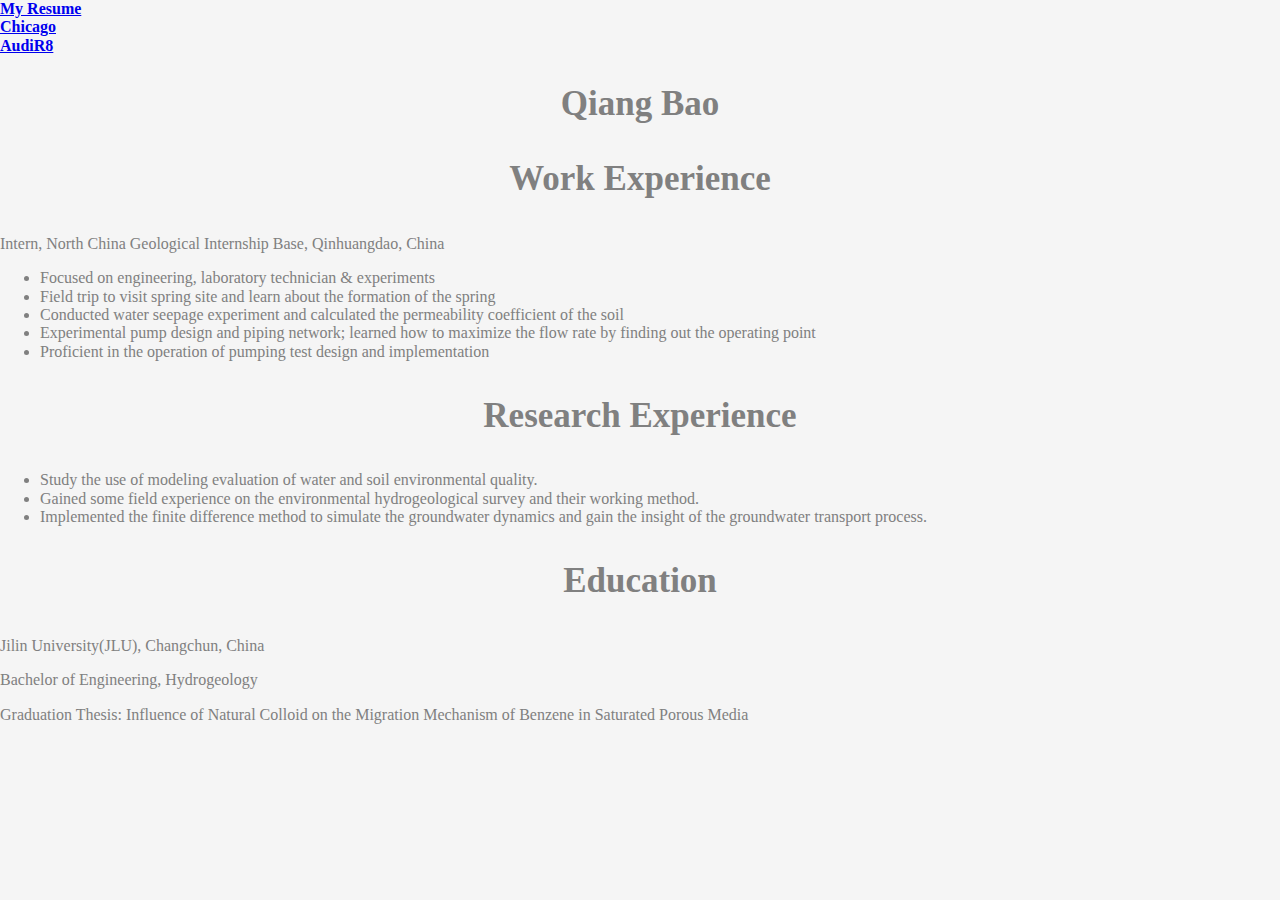
==== index.html @ e3ffbb65 "1" ====
<!DOCTYPE html>
<html lang="en">
<head>
    <meta charset="UTF-8">
    <link rel="stylesheet" href="css/reset.css"/>
    <link rel="stylesheet" href="css/style.css"/>
    <title>My Resume</title>
</head>

<body>
 <div>
   <li><a href="https://qiang-1028.github.io/Project2/index.html"><strong>My Resume</strong></a></li>
   <li><a href="https://qiang-1028.github.io/Project2/chicago.html"><strong>Chicago</strong></a></li>
   <li><a href="https://qiang-1028.github.io/Project2/audiR8.html"><strong>AudiR8</strong></a></li>
  </ul>
 </div>
 <div>
  <h2>Qiang Bao</h2>
   <h3><strong>Work Experience</strong></h3>
    <p>Intern, North China Geological Internship Base, Qinhuangdao, China</p>
    <ul>
     <li>Focused on engineering, laboratory technician & experiments</li>
     <li>Field trip to visit spring site and learn about the formation of the spring</li>
     <li>Conducted water seepage experiment and calculated the permeability coefficient of the soil</li>
     <li>Experimental pump design and piping network; learned how to maximize the flow rate by finding
out the operating point</li>
     <li>Proficient in the operation of pumping test design and implementation
</li>
    </ul>
   <h3><strong>Research Experience</strong></h3> 
    <ul>
     <li>Study the use of modeling evaluation of water and soil environmental quality.</li>
     <li>Gained some field experience on the environmental hydrogeological survey and their working method.</li>
     <li>Implemented the finite difference method to simulate the groundwater dynamics and gain the insight of the groundwater transport process.</li>
    </ul>
    <h3><strong>Education</strong></h3>
    <p>Jilin University(JLU), Changchun, China</p>
    <p>Bachelor of Engineering, Hydrogeology</p>
    <p>Graduation Thesis: Influence of Natural Colloid on the Migration Mechanism of Benzene in Saturated Porous Media</p>
   
 </div>

</body>
---- css/style.css ----
@import url('https://fonts.googleapis.com/css?family=Modak&display=swap');

body {
  background-color: whitesmoke;
  font-family: Georgia, serif;
  color:gray
}

h1 ,h2, h3{
	font-family: Georgia, serif;
	text-align: center;
	font-size: 35px;
	color: gray;
}

p {
  color:gray;
  font-family:Georgia, serif;

li {
  color:gray;
  font-family:Georgia, serif;


body,h1,h2,h3,p,em {
  margin-left: 0.2%;



em {
  color:gray;
}

img {
  max-width: 100%;
  height: auto;
}

.nav {
  width: 100%;
  border: 1px solid #ccc;
  border-width: 1px 0;
  list-style: none;
  margin: 0;
  padding: 0;
  text-align: center;
}

.nav li{
  display: inline;
  font-size: x-large;
}

.nav a {
  display: inline-block;
  color:gray;
  font-family: sans-serif;
  padding: 10px;
}
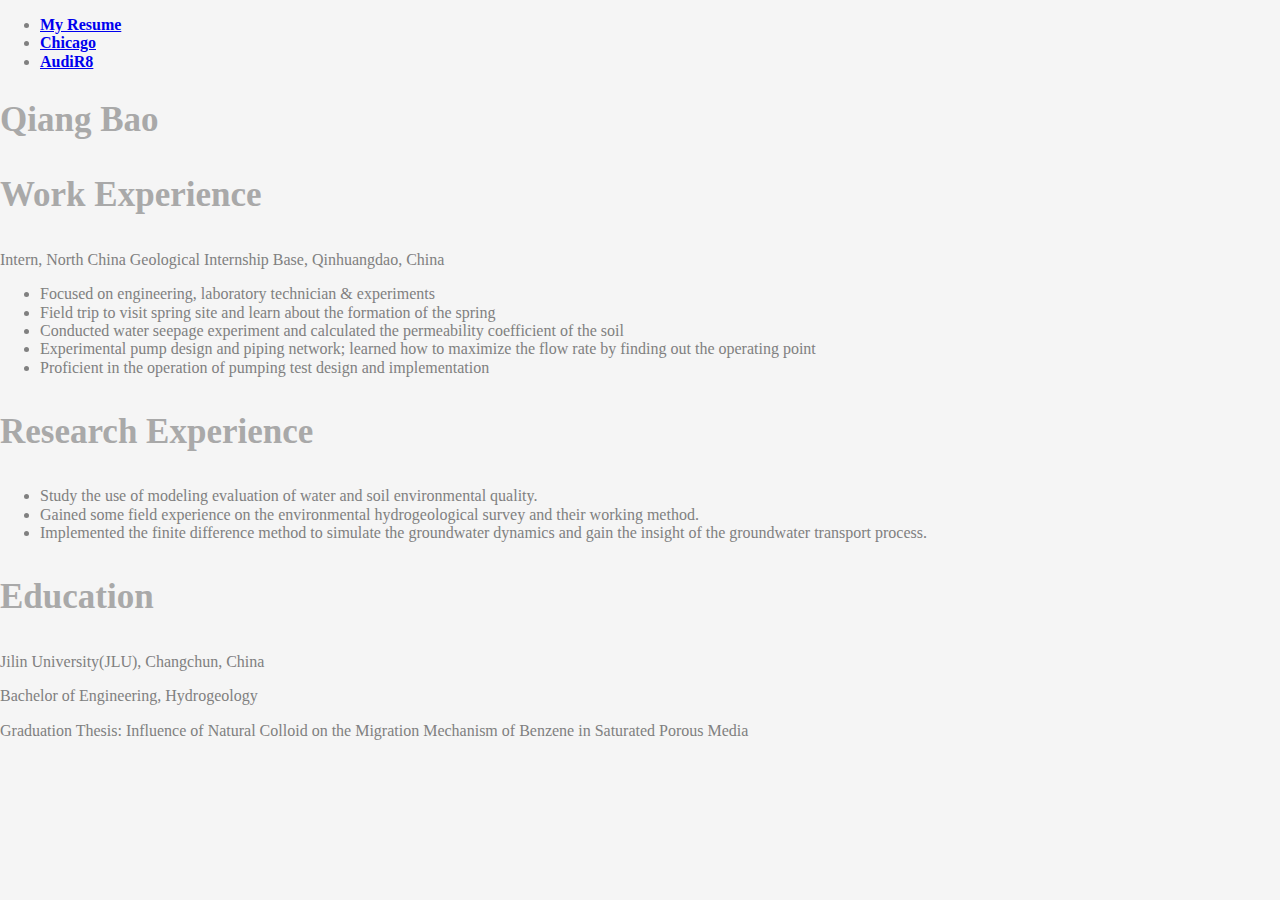
==== commit 46f26d95: "1" ====
--- a/index.html
+++ b/index.html
@@ -8,13 +8,13 @@
 </head>
 
 <body>
- <div>
+ <nav>
+ <ul class="nav">
    <li><a href="https://qiang-1028.github.io/Project2/index.html"><strong>My Resume</strong></a></li>
    <li><a href="https://qiang-1028.github.io/Project2/chicago.html"><strong>Chicago</strong></a></li>
    <li><a href="https://qiang-1028.github.io/Project2/audiR8.html"><strong>AudiR8</strong></a></li>
   </ul>
- </div>
- <div>
+ 
   <h2>Qiang Bao</h2>
    <h3><strong>Work Experience</strong></h3>
     <p>Intern, North China Geological Internship Base, Qinhuangdao, China</p>
--- a/css/style.css
+++ b/css/style.css
@@ -8,9 +8,8 @@
 
 h1 ,h2, h3{
 	font-family: Georgia, serif;
-	text-align: center;
 	font-size: 35px;
-	color: gray;
+	color: darkgray;
 }
 
 p {
@@ -22,8 +21,9 @@
   font-family:Georgia, serif;
 
 
-body,h1,h2,h3,p,em {
+body,h1,h2,h3,h4,p {
   margin-left: 0.2%;
+}
 
 
 
@@ -36,14 +36,15 @@
   height: auto;
 }
 
-.nav {
+nav {
+
   width: 100%;
   border: 1px solid #ccc;
   border-width: 1px 0;
   list-style: none;
   margin: 0;
   padding: 0;
-  text-align: center;
+  
 }
 
 .nav li{
@@ -56,4 +57,5 @@
   color:gray;
   font-family: sans-serif;
   padding: 10px;
-}+}
+
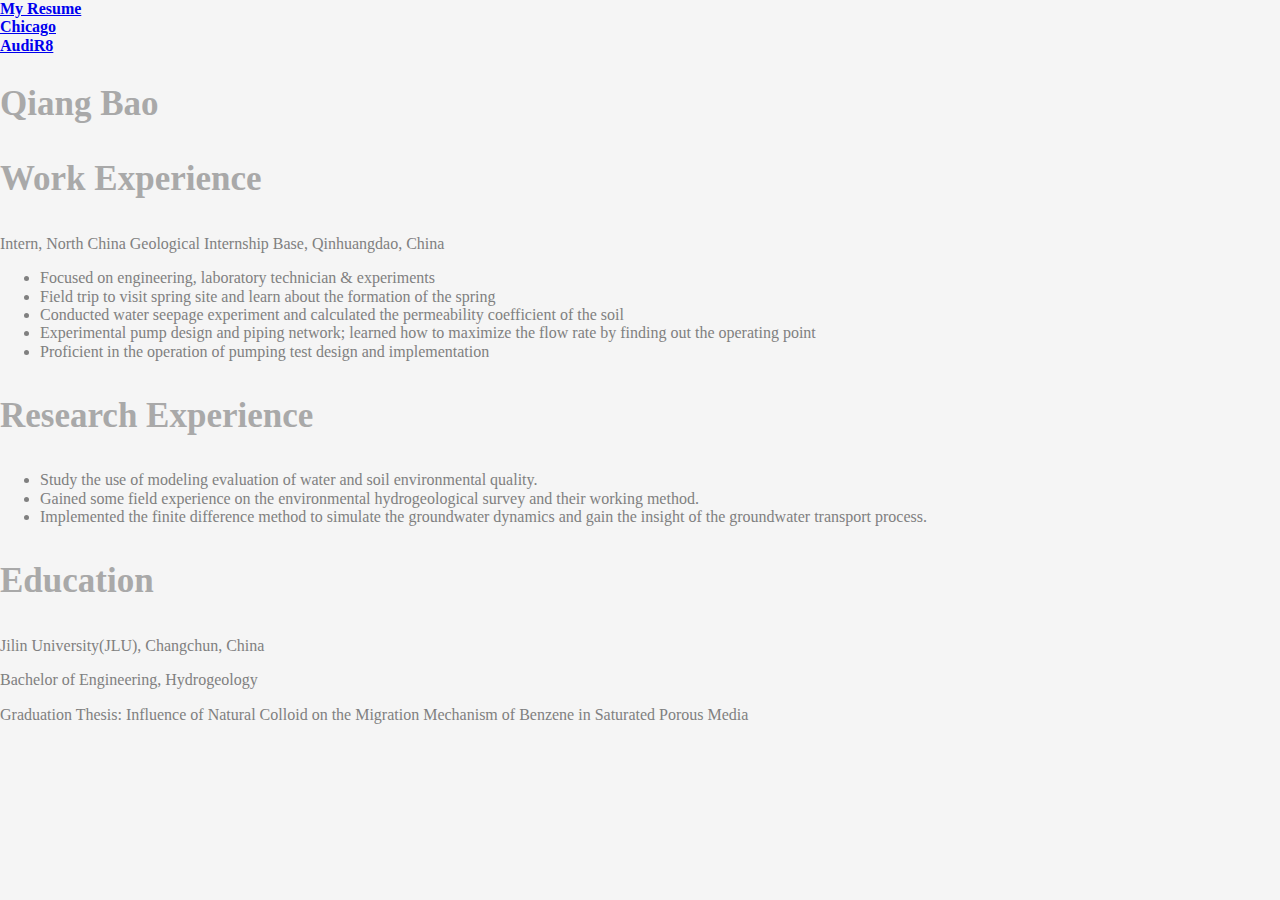
==== commit 46d4123f: "1" ====
--- a/index.html
+++ b/index.html
@@ -9,11 +9,11 @@
 
 <body>
  <nav>
- <ul class="nav">
-   <li><a href="https://qiang-1028.github.io/Project2/index.html"><strong>My Resume</strong></a></li>
-   <li><a href="https://qiang-1028.github.io/Project2/chicago.html"><strong>Chicago</strong></a></li>
-   <li><a href="https://qiang-1028.github.io/Project2/audiR8.html"><strong>AudiR8</strong></a></li>
+   <li><a href="index.html"><strong>My Resume</strong></a></li>
+   <li><a href="chicago.html"><strong>Chicago</strong></a></li>
+   <li><a href="audiR8.html"><strong>AudiR8</strong></a></li>
   </ul>
+  </nav>
  
   <h2>Qiang Bao</h2>
    <h3><strong>Work Experience</strong></h3>
@@ -38,6 +38,5 @@
     <p>Bachelor of Engineering, Hydrogeology</p>
     <p>Graduation Thesis: Influence of Natural Colloid on the Migration Mechanism of Benzene in Saturated Porous Media</p>
    
- </div>
 
 </body>--- a/css/style.css
+++ b/css/style.css
@@ -36,20 +36,21 @@
   height: auto;
 }
 
-nav {
 
-  width: 100%;
-  border: 1px solid #ccc;
-  border-width: 1px 0;
-  list-style: none;
+nav{
+  border: solid navy;
   margin: 0;
-  padding: 0;
-  
+  text-align: center;
+  font-family: Cambria,Arial;
+  background-color: red ;
+
 }
 
 .nav li{
+text-align:center;
   display: inline;
   font-size: x-large;
+  
 }
 
 .nav a {
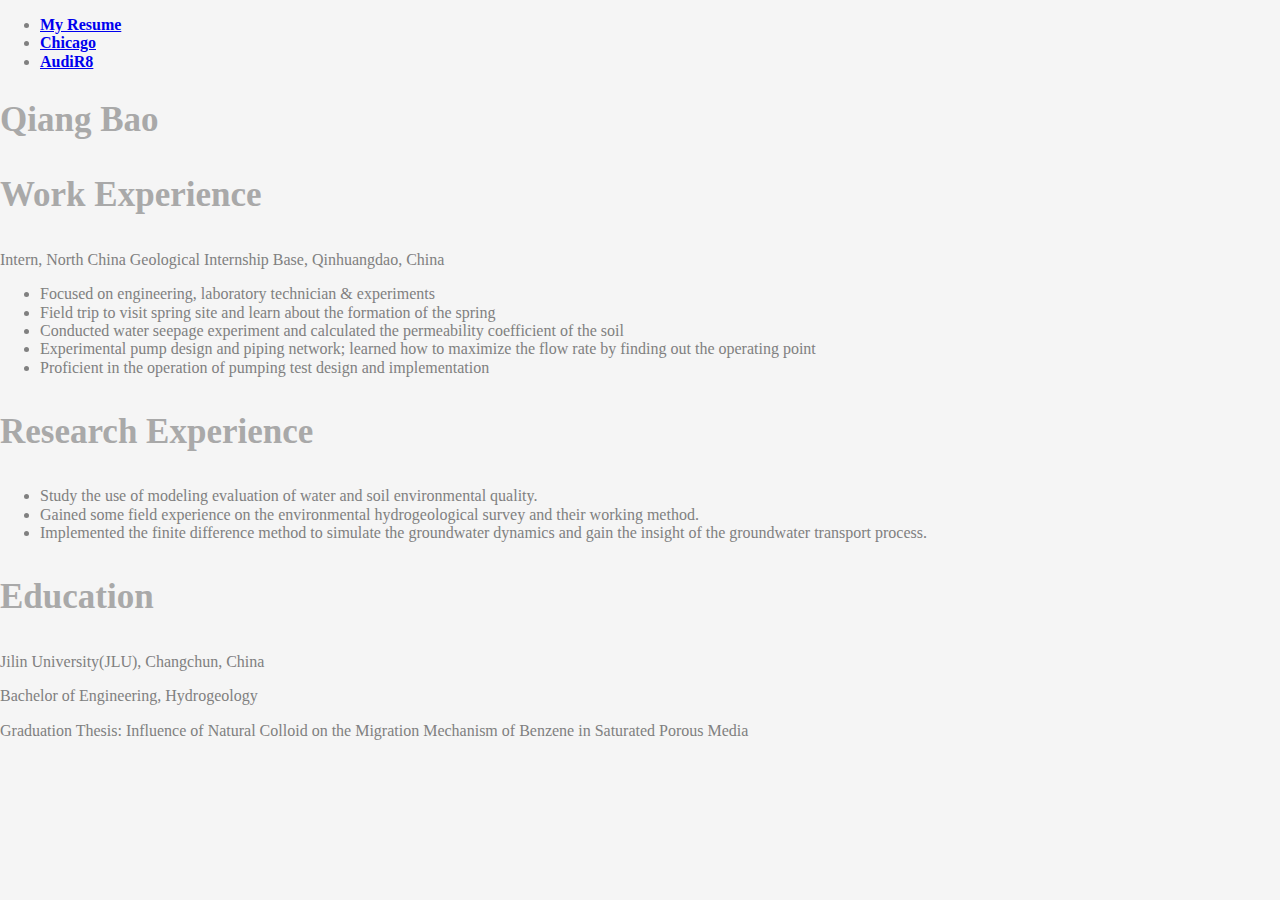
==== commit 6b038405: "Update index.html" ====
--- a/index.html
+++ b/index.html
@@ -9,6 +9,7 @@
 
 <body>
  <nav>
+ <ul>
    <li><a href="index.html"><strong>My Resume</strong></a></li>
    <li><a href="chicago.html"><strong>Chicago</strong></a></li>
    <li><a href="audiR8.html"><strong>AudiR8</strong></a></li>
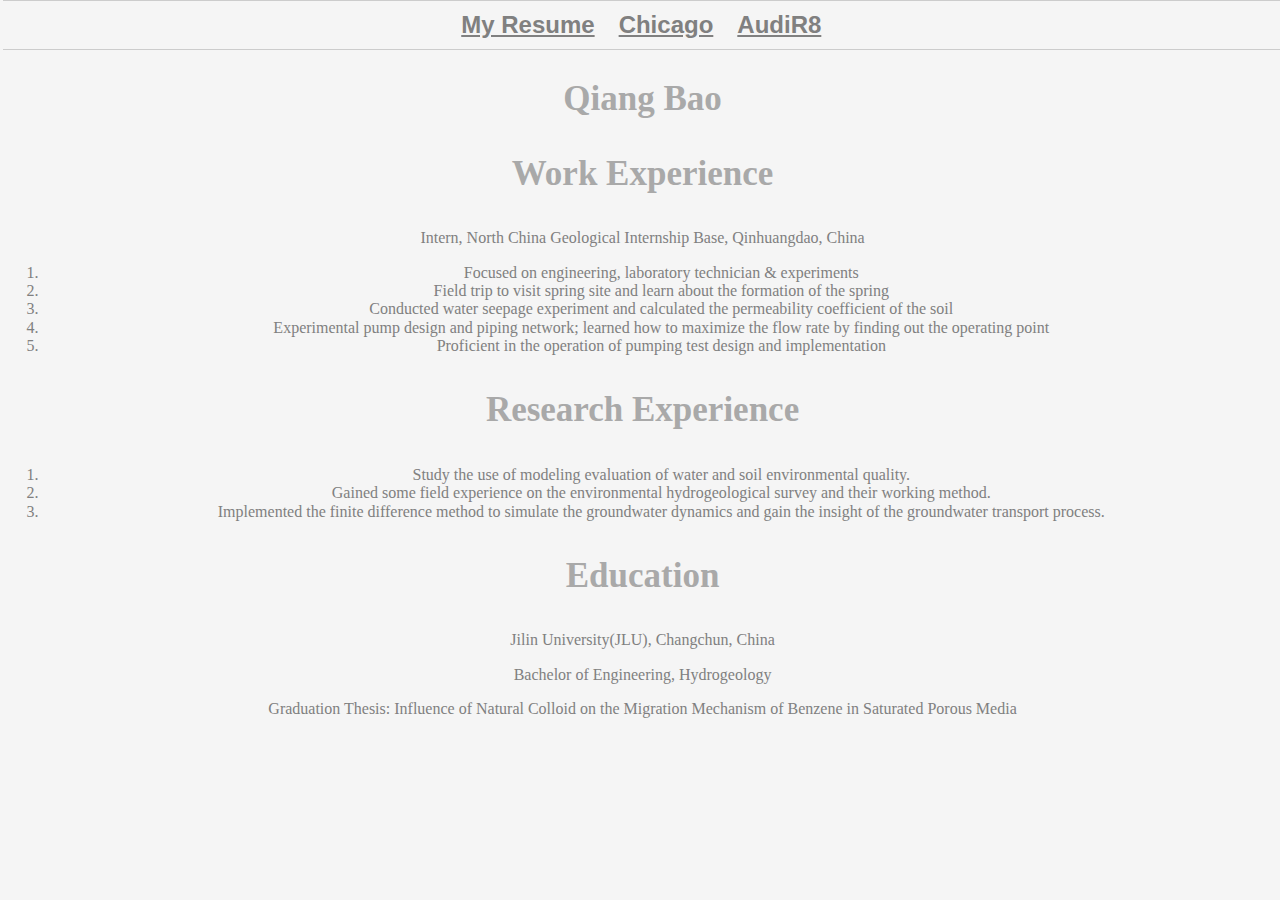
==== commit b5be76ea: "1" ====
--- a/index.html
+++ b/index.html
@@ -9,8 +9,7 @@
 
 <body>
  <nav>
- <ul>
-   <li><a href="index.html"><strong>My Resume</strong></a></li>
+  <li><a href="index.html"><strong>My Resume</strong></a></li>
    <li><a href="chicago.html"><strong>Chicago</strong></a></li>
    <li><a href="audiR8.html"><strong>AudiR8</strong></a></li>
   </ul>
--- a/css/style.css
+++ b/css/style.css
@@ -4,8 +4,14 @@
   background-color: whitesmoke;
   font-family: Georgia, serif;
   color:gray
+  text-align:center;
 }
 
+ul{
+ list-style-type: rectangular;
+ color: black;
+ text-align: center;
+}
 h1 ,h2, h3{
 	font-family: Georgia, serif;
 	font-size: 35px;
@@ -15,13 +21,14 @@
 p {
   color:gray;
   font-family:Georgia, serif;
-
+}
 li {
   color:gray;
   font-family:Georgia, serif;
-
+}
 
 body,h1,h2,h3,h4,p {
+text-align:center;
   margin-left: 0.2%;
 }
 
@@ -36,24 +43,24 @@
   height: auto;
 }
 
-
-nav{
-  border: solid navy;
+nav {
+  text-align:center;
+  width: 100%;
+  border: 1px solid #ccc;
+  border-width: 1px 0;
+  list-style: none;
   margin: 0;
-  text-align: center;
-  font-family: Cambria,Arial;
-  background-color: red ;
+  padding: 0;
 
 }
 
-.nav li{
-text-align:center;
+nav li{
   display: inline;
   font-size: x-large;
   
 }
 
-.nav a {
+nav a {
   display: inline-block;
   color:gray;
   font-family: sans-serif;
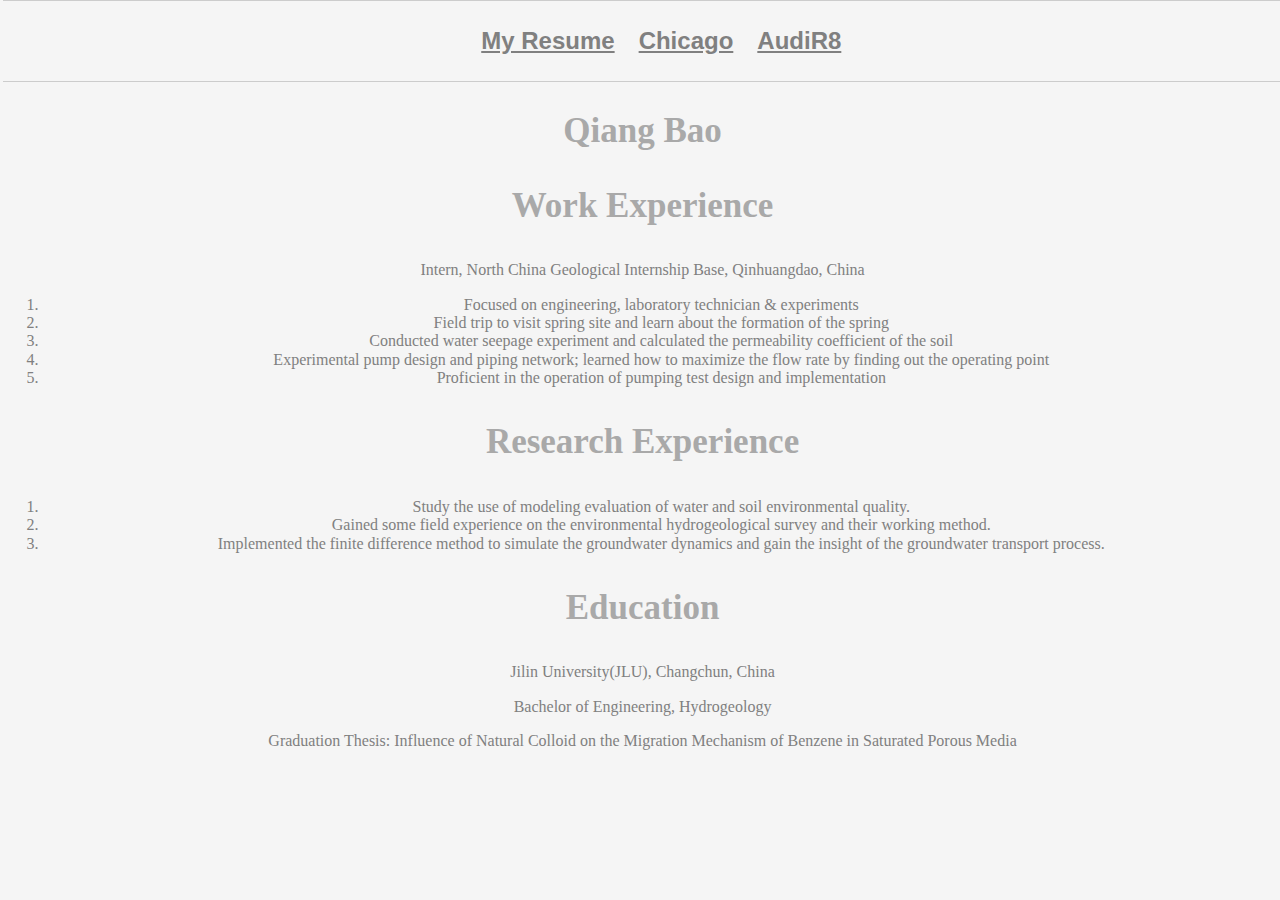
==== commit 16288959: "1" ====
--- a/index.html
+++ b/index.html
@@ -9,6 +9,7 @@
 
 <body>
  <nav>
+ <ul>
   <li><a href="index.html"><strong>My Resume</strong></a></li>
    <li><a href="chicago.html"><strong>Chicago</strong></a></li>
    <li><a href="audiR8.html"><strong>AudiR8</strong></a></li>
--- a/css/style.css
+++ b/css/style.css
@@ -3,7 +3,7 @@
 body {
   background-color: whitesmoke;
   font-family: Georgia, serif;
-  color:gray
+  color:gray;
   text-align:center;
 }
 
